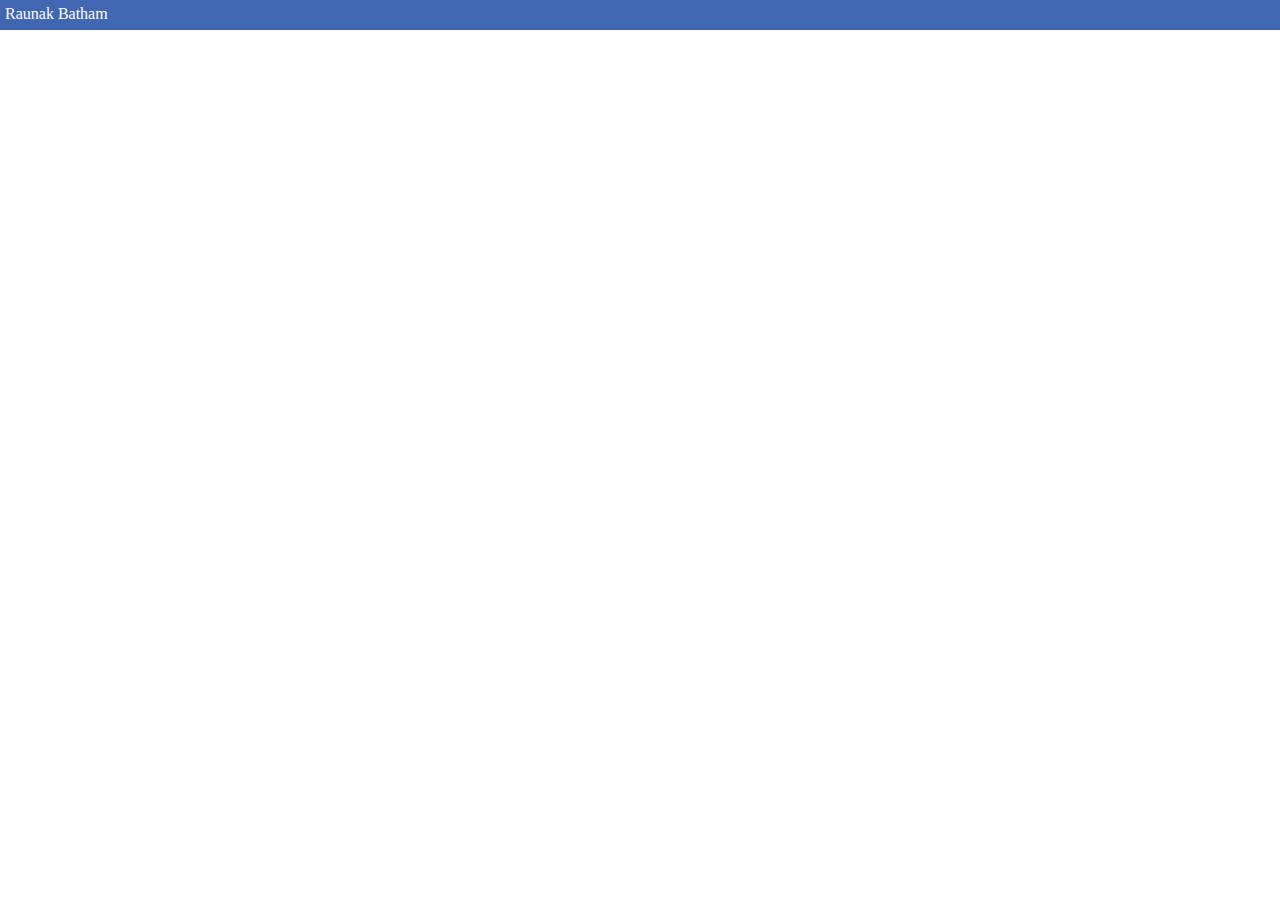
==== index.html @ 56cbe44d "Create index.html" ====
<html><head>
        <title>Raunak Batham</title>
        <style>
            body {
                margin: 0;
            }
            #navbar {
                background-color: #4267B2;
                height: 30px;
            }
            #navbar > header {
                padding: 5px;
                color: white;
            }
        </style>
    </head>
    <body>
        <div id="navbar">
            <header>Raunak Batham</header>
        </div>
    
</body></html>
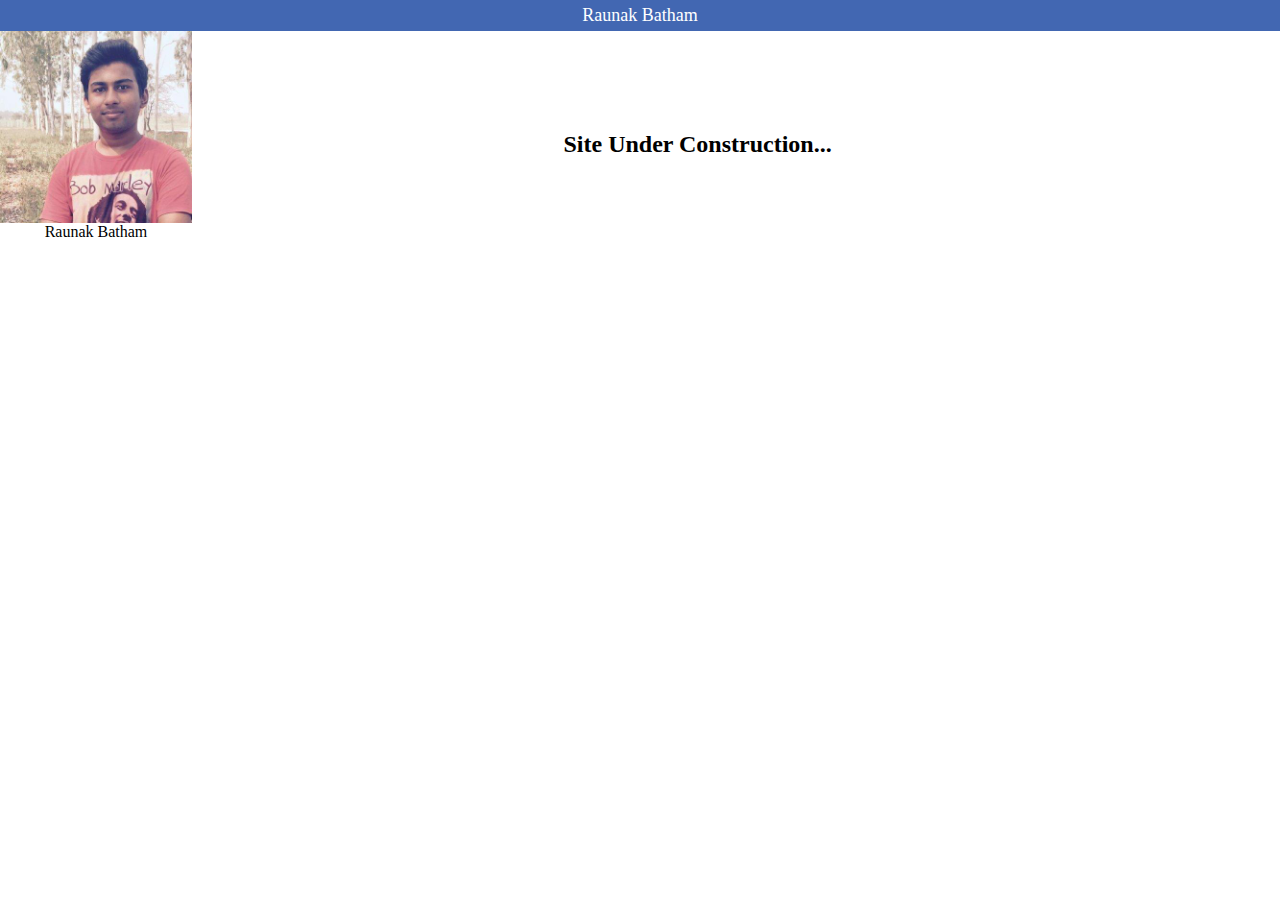
==== commit 34a5185d: "Add some layout" ====
--- a/index.html
+++ b/index.html
@@ -1,22 +1,19 @@
-<html><head>
-        <title>Raunak Batham</title>
-        <style>
-            body {
-                margin: 0;
-            }
-            #navbar {
-                background-color: #4267B2;
-                height: 30px;
-            }
-            #navbar > header {
-                padding: 5px;
-                color: white;
-            }
-        </style>
-    </head>
-    <body>
-        <div id="navbar">
-            <header>Raunak Batham</header>
-        </div>
-    
-</body></html>
+<html>
+  <head>
+    <title>Raunak Batham</title>
+    <meta name="viewport" content="width=device-width, initial-scale=1.0" />
+    <link rel="stylesheet" href="styles.css" />
+  </head>
+  <body>
+    <header>
+      <h1>Raunak Batham</h1>
+    </header>
+    <section id="sidebar">
+      <img src="profile.jpg" alt="profile" />
+      <p>Raunak Batham</p>
+    </section>
+    <section id="main">
+      <h2>Site Under Construction...</h2>
+    </section>
+  </body>
+</html>
--- a/styles.css
+++ b/styles.css
@@ -0,0 +1,39 @@
+* {
+  /* border: 1px solid rebeccapurple; */
+  margin: 0;
+}
+
+header {
+  background-color: #4267b2;
+  padding: 5px;
+}
+
+header>h1 {
+  color: white;
+  font-weight: normal;
+  font-size: large;
+  text-align: center;
+}
+
+section#sidebar {
+  width: 15%;
+  float: left;
+}
+
+section#sidebar>img {
+  width: 100%;
+}
+
+section#sidebar {
+  text-align: center;
+}
+
+section#main {
+  width: 79%;
+  float: left;
+}
+
+section#main>h2 {
+  text-align: center;
+  margin-top: 100px;
+}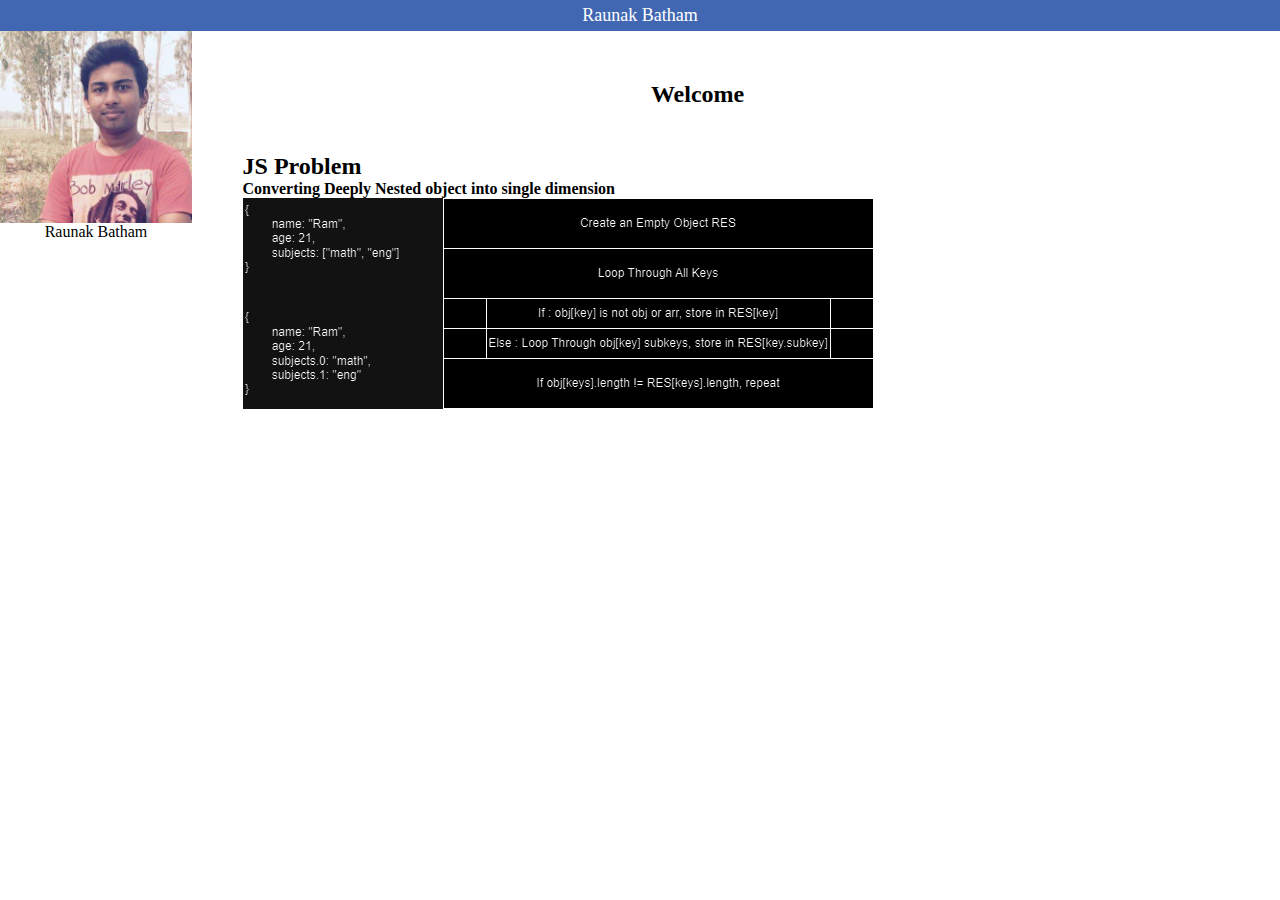
==== commit c776ac40: "Converting nested object" ====
--- a/index.html
+++ b/index.html
@@ -13,7 +13,12 @@
       <p>Raunak Batham</p>
     </section>
     <section id="main">
-      <h2>Site Under Construction...</h2>
+      <h2>Welcome</h2>
+      <article>
+        <h2>JS Problem</h2>
+        <h4>Converting Deeply Nested object into single dimension</h4>
+        <img src="./algorithm.png" />
+      </article>
     </section>
   </body>
 </html>
--- a/styles.css
+++ b/styles.css
@@ -35,5 +35,14 @@
 
 section#main>h2 {
   text-align: center;
-  margin-top: 100px;
+  margin-top: 50px;
+}
+
+article {
+  margin-top: 5cqb;
+  margin-left: 5%;
+}
+
+article>img {
+  max-width: 100%;
 }